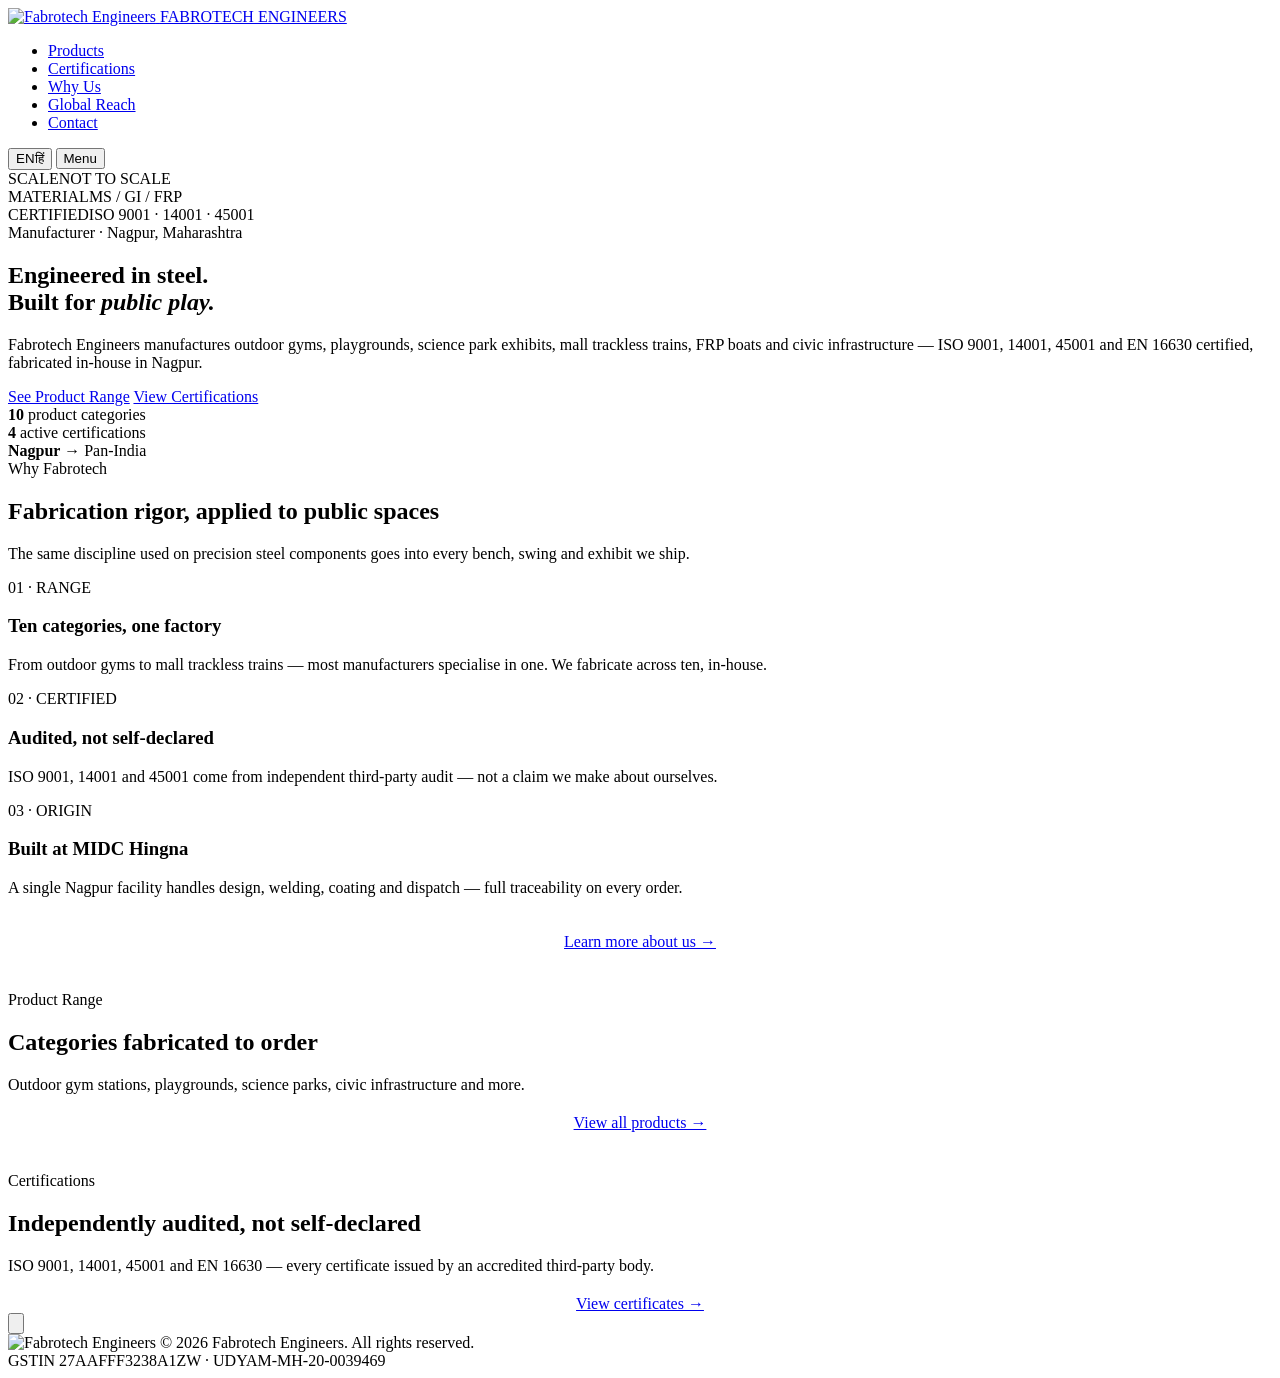
==== index.html @ 3c34dd26 "Add files via upload" ====
<!DOCTYPE html>
<html lang="en">
<head>
<meta charset="UTF-8">
<meta name="viewport" content="width=device-width, initial-scale=1.0">
<title>Fabrotech Engineers — Outdoor Recreational &amp; Fitness Equipment Manufacturer, Nagpur</title>
<meta name="description" content="Fabrotech Engineers manufactures Science Park Exhibits, Outdoor Gym Equipment, Playground Equipment, Multiplay Stations, Mall Trackless Trains, FRP Boats and public infrastructure from Nagpur, Maharashtra, India. ISO 9001, ISO 14001, ISO 45001 and EN 16630 certified.">
<meta name="keywords" content="outdoor gym equipment manufacturer, playground equipment India, science park exhibits, mall trackless train, FRP boats manufacturer, Nagpur fabrication, ISO certified outdoor fitness equipment">
<meta property="og:title" content="Fabrotech Engineers — Engineered in Nagpur, Built for Public Spaces">
<meta property="og:description" content="ISO 9001 / 14001 / 45001 and EN 16630 certified manufacturer of outdoor recreational, fitness and civic infrastructure equipment, based in Nagpur, Maharashtra.">
<meta property="og:type" content="website">
<meta name="robots" content="index, follow">
<link rel="canonical" href="https://fabrotechengineers.in/">
<link rel="icon" type="image/png" href="assets/logo.png">
<link rel="preconnect" href="https://fonts.googleapis.com">
<link rel="preconnect" href="https://fonts.gstatic.com" crossorigin>
<link href="https://fonts.googleapis.com/css2?family=Playfair+Display:wght@500;700;800&family=Poppins:wght@300;400;500;600;700&family=IBM+Plex+Mono:wght@400;500&display=swap" rel="stylesheet">
<link rel="stylesheet" href="css/styles.css">
<script type="application/ld+json">
{
  "@context": "https://schema.org",
  "@type": "Organization",
  "name": "Fabrotech Engineers",
  "url": "https://fabrotechengineers.in",
  "email": "fabrotecheng@gmail.com",
  "logo": "https://fabrotechengineers.in/logo.png",
  "address": {
    "@type": "PostalAddress",
    "streetAddress": "MIDC Hingna Industrial Area",
    "addressLocality": "Wadi, Nagpur",
    "postalCode": "440023",
    "addressRegion": "Maharashtra",
    "addressCountry": "IN"
  },
  "taxID": "27AAFFF3238A1ZW",
  "hasCredential": [
    {"@type":"EducationalOccupationalCredential","name":"ISO 9001:2015 Quality Management System"},
    {"@type":"EducationalOccupationalCredential","name":"ISO 14001:2015 Environmental Management System"},
    {"@type":"EducationalOccupationalCredential","name":"ISO 45001:2018 Occupational Health and Safety Management"},
    {"@type":"EducationalOccupationalCredential","name":"EN 16630:2015 Permanently Installed Outdoor Fitness Equipment"}
  ]
}
</script>
</head>
<body>

<div class="scroll-rule"><div class="scroll-rule-fill" id="scrollFill"></div></div>

<header>
  <div class="navbar">
    <a href="index.html" class="logo">
      <img class="logo-img" src="assets/logo.png" alt="Fabrotech Engineers">
      <span class="logo-text">FABROTECH ENGINEERS</span>
    </a>
    <nav aria-label="Primary">
      <ul id="navMenu">
        <li><a href="products.html" data-en="Products" data-hi="उत्पाद">Products</a></li>
        <li><a href="certifications.html" data-en="Certifications" data-hi="प्रमाणन">Certifications</a></li>
        <li><a href="about.html" data-en="Why Us" data-hi="क्यों हम">Why Us</a></li>
        <li><a href="reach.html" data-en="Global Reach" data-hi="वैश्विक विस्तार">Global Reach</a></li>
        <li><a href="contact.html" data-en="Contact" data-hi="संपर्क">Contact</a></li>
      </ul>
    </nav>
    <div class="nav-right">
      <button class="lang-toggle" id="langToggle" type="button" role="switch" aria-checked="false" aria-label="Switch to Hindi"><span>EN</span><span>हिं</span></button>
      <button class="navmenu-toggle" id="navMenuToggle" type="button" aria-label="Open navigation menu" aria-controls="navMenu" aria-expanded="false">Menu</button>
    </div>
  </div>
</header>

<section class="hero" id="top">
  <div class="hero-spotlight" id="heroSpotlight"></div>
  <div class="hero-inner">
    <div class="titleblock">
      <div class="row"><span class="k">SCALE</span><span>NOT TO SCALE</span></div>
      <div class="row"><span class="k">MATERIAL</span><span>MS / GI / FRP</span></div>
      <div class="row"><span class="k">CERTIFIED</span><span>ISO 9001 · 14001 · 45001</span></div>
    </div>
    <span class="eyebrow" data-en="Manufacturer · Nagpur, Maharashtra" data-hi="निर्माता · नागपुर, महाराष्ट्र">Manufacturer · Nagpur, Maharashtra</span>
    <h1 data-en='Engineered in steel.<br>Built for <em>public play.</em>' data-hi='स्टील में इंजीनियर्ड।<br><em>सार्वजनिक आनंद</em> के लिए निर्मित।'>Engineered in steel.<br>Built for <em>public play.</em></h1>
    <p class="lede" data-en="Fabrotech Engineers manufactures outdoor gyms, playgrounds, science park exhibits, mall trackless trains, FRP boats and civic infrastructure — ISO 9001, 14001, 45001 and EN 16630 certified, fabricated in-house in Nagpur." data-hi="फैब्रोटेक इंजीनियर्स आउटडोर जिम, प्लेग्राउंड, साइंस पार्क एग्जीबिट, मॉल ट्रैकलेस ट्रेन, FRP बोट और नागरिक अवसंरचना का निर्माण करता है — ISO 9001, 14001, 45001 और EN 16630 प्रमाणित, नागपुर में निर्मित।">Fabrotech Engineers manufactures outdoor gyms, playgrounds, science park exhibits, mall trackless trains, FRP boats and civic infrastructure — ISO 9001, 14001, 45001 and EN 16630 certified, fabricated in-house in Nagpur.</p>
    <div class="hero-ctas">
      <a class="btn" href="products.html" data-en="See Product Range" data-hi="उत्पाद सूची देखें">See Product Range</a>
      <a class="btn-outline" href="certifications.html" data-en="View Certifications" data-hi="प्रमाणन देखें">View Certifications</a>
    </div>
    <div class="dimline">
      <div class="seg"><b>10</b> <span data-en="product categories" data-hi="उत्पाद श्रेणियाँ">product categories</span></div>
      <div class="seg"><b>4</b> <span data-en="active certifications" data-hi="सक्रिय प्रमाणन">active certifications</span></div>
      <div class="seg"><b>Nagpur → </b><span data-en="Pan-India" data-hi="अखिल भारत">Pan-India</span></div>
    </div>
  </div>
</section>

<section id="why">
  <div class="wrap">
    <div class="section-head reveal">
      <span class="eyebrow mono" data-en="Why Fabrotech" data-hi="फैब्रोटेक क्यों">Why Fabrotech</span>
      <h2 data-en="Fabrication rigor, applied to public spaces" data-hi="सार्वजनिक स्थानों के लिए निर्माण की सटीकता">Fabrication rigor, applied to public spaces</h2>
      <p data-en="The same discipline used on precision steel components goes into every bench, swing and exhibit we ship." data-hi="जो सटीकता स्टील के हर घटक में प्रयोग होती है, वही अनुशासन हर बेंच, झूले और प्रदर्शनी में भी है।">The same discipline used on precision steel components goes into every bench, swing and exhibit we ship.</p>
    </div>
    <div class="why-grid">
      <div class="why-card reveal">
        <span class="tag mono">01 · RANGE</span>
        <h3 data-en="Ten categories, one factory" data-hi="दस श्रेणियाँ, एक फैक्ट्री">Ten categories, one factory</h3>
        <p data-en="From outdoor gyms to mall trackless trains — most manufacturers specialise in one. We fabricate across ten, in-house." data-hi="आउटडोर जिम से लेकर मॉल ट्रैकलेस ट्रेन तक — ज़्यादातर निर्माता एक श्रेणी में विशेषज्ञ होते हैं। हम दस श्रेणियों में इन-हाउस निर्माण करते हैं।">From outdoor gyms to mall trackless trains — most manufacturers specialise in one. We fabricate across ten, in-house.</p>
      </div>
      <div class="why-card reveal">
        <span class="tag mono">02 · CERTIFIED</span>
        <h3 data-en="Audited, not self-declared" data-hi="ऑडिट किया गया, स्व-घोषित नहीं">Audited, not self-declared</h3>
        <p data-en="ISO 9001, 14001 and 45001 come from independent third-party audit — not a claim we make about ourselves." data-hi="ISO 9001, 14001 और 45001 स्वतंत्र तृतीय-पक्ष ऑडिट से प्राप्त हैं — यह कोई स्व-दावा नहीं है।">ISO 9001, 14001 and 45001 come from independent third-party audit — not a claim we make about ourselves.</p>
      </div>
      <div class="why-card reveal">
        <span class="tag mono">03 · ORIGIN</span>
        <h3 data-en="Built at MIDC Hingna" data-hi="MIDC हिंगणा में निर्मित">Built at MIDC Hingna</h3>
        <p data-en="A single Nagpur facility handles design, welding, coating and dispatch — full traceability on every order." data-hi="डिज़ाइन, वेल्डिंग, कोटिंग और डिस्पैच — सब कुछ नागपुर की एक ही सुविधा में, पूरी ट्रेसेबिलिटी के साथ।">A single Nagpur facility handles design, welding, coating and dispatch — full traceability on every order.</p>
      </div>
    </div>
    <div style="margin-top:36px; text-align:center;" class="reveal">
      <a class="btn-outline" href="about.html" data-en="Learn more about us →" data-hi="हमारे बारे में और जानें →">Learn more about us →</a>
    </div>
  </div>
</section>

<section class="products" style="padding-top:40px;">
  <div class="wrap">
    <div class="section-head reveal">
      <span class="eyebrow mono" data-en="Product Range" data-hi="उत्पाद श्रेणी">Product Range</span>
      <h2 data-en="Categories fabricated to order" data-hi="ऑर्डर के अनुसार निर्मित श्रेणियाँ">Categories fabricated to order</h2>
      <p data-en="Outdoor gym stations, playgrounds, science parks, civic infrastructure and more." data-hi="आउटडोर जिम स्टेशन, प्लेग्राउंड, साइंस पार्क, नागरिक अवसंरचना और अधिक।">Outdoor gym stations, playgrounds, science parks, civic infrastructure and more.</p>
    </div>
    <div style="text-align:center; margin-top:20px;" class="reveal">
      <a class="btn" href="products.html" data-en="View all products →" data-hi="सभी उत्पाद देखें →">View all products →</a>
    </div>
  </div>
</section>

<section class="certs" style="padding-top:40px;">
  <div class="wrap">
    <div class="section-head reveal">
      <span class="eyebrow mono" data-en="Certifications" data-hi="प्रमाणन">Certifications</span>
      <h2 data-en="Independently audited, not self-declared" data-hi="स्वतंत्र रूप से ऑडिट किया गया, स्व-घोषित नहीं">Independently audited, not self-declared</h2>
      <p data-en="ISO 9001, 14001, 45001 and EN 16630 — every certificate issued by an accredited third-party body." data-hi="ISO 9001, 14001, 45001 और EN 16630 — हर प्रमाणपत्र मान्यता प्राप्त तृतीय-पक्ष निकाय द्वारा जारी।">ISO 9001, 14001, 45001 and EN 16630 — every certificate issued by an accredited third-party body.</p>
    </div>
    <div style="text-align:center; margin-top:20px;" class="reveal">
      <a class="btn" href="certifications.html" data-en="View certificates →" data-hi="प्रमाणपत्र देखें →">View certificates →</a>
    </div>
  </div>
</section>

<button class="whatsapp-fab" id="whatsappOpen" type="button" aria-label="Open WhatsApp quote form" aria-controls="whatsappDialog" aria-expanded="false" title="Request a quote on WhatsApp">
  <svg viewBox="0 0 24 24" aria-hidden="true" focusable="false"><path d="M20.5 3.5A11.8 11.8 0 0 0 12.1 0C5.6 0 .3 5.3.3 11.8c0 2.1.6 4.1 1.6 5.9L.2 24l6.5-1.7a11.8 11.8 0 0 0 5.4 1.3h.1c6.5 0 11.8-5.3 11.8-11.8 0-3.2-1.2-6.1-3.5-8.3Zm-8.4 18.1h-.1c-1.7 0-3.4-.5-4.9-1.3l-.4-.2-3.8 1 1-3.7-.2-.4a9.8 9.8 0 0 1-1.5-5.2C2.2 6.4 6.6 2 12.1 2c2.7 0 5.1 1 7 2.9a9.8 9.8 0 0 1 2.9 7c0 5.4-4.5 9.7-9.9 9.7Zm5.4-7.3c-.3-.1-1.7-.8-2-.9-.3-.1-.5-.1-.7.2-.2.3-.8.9-1 .9-.2.1-.4 0-.7-.1-1.8-.9-3-1.6-4.2-3.6-.3-.5.3-.5.8-1.5.1-.2.1-.4 0-.6-.1-.2-.7-1.6-.9-2.2-.2-.6-.5-.5-.7-.5h-.6c-.2 0-.6.1-.9.4-.3.3-1.1 1-1.1 2.5s1.1 2.9 1.2 3.1c.1.2 2.1 3.2 5.1 4.5 1.9.8 2.6.9 3.5.8.6-.1 1.7-.7 1.9-1.3.2-.6.2-1.2.1-1.3-.1-.1-.3-.2-.6-.4Z"/></svg>
</button>

<div class="quote-dialog" id="whatsappDialog" role="dialog" aria-modal="true" aria-labelledby="quoteDialogTitle" hidden>
  <div class="quote-dialog-panel">
    <button class="quote-dialog-close" id="whatsappClose" type="button" aria-label="Close quote form">&times;</button>
    <span class="eyebrow mono" data-en="WhatsApp enquiry" data-hi="व्हाट्सऐप पूछताछ">WhatsApp enquiry</span>
    <h2 id="quoteDialogTitle" data-en="Tell us what you need" data-hi="अपनी आवश्यकता बताएं">Tell us what you need</h2>
    <p class="quote-dialog-intro" data-en="Share a few details and we’ll open WhatsApp with your enquiry ready to send." data-hi="कुछ विवरण साझा करें और हम आपकी पूछताछ भेजने के लिए व्हाट्सऐप खोलेंगे।">Share a few details and we’ll open WhatsApp with your enquiry ready to send.</p>
    <form id="whatsappForm">
      <label for="quoteProduct" data-en="Product category" data-hi="उत्पाद श्रेणी">Product category</label>
      <select id="quoteProduct" name="product" required>
        <option value="" data-en="Select a category" data-hi="श्रेणी चुनें">Select a category</option>
        <option value="Outdoor Gym Equipment" data-en="Outdoor Gym Equipment" data-hi="आउटडोर जिम उपकरण">Outdoor Gym Equipment</option>
        <option value="Playground Equipment" data-en="Playground Equipment" data-hi="प्लेग्राउंड उपकरण">Playground Equipment</option>
        <option value="Science Park Exhibits" data-en="Science Park Exhibits" data-hi="साइंस पार्क एग्जीबिट">Science Park Exhibits</option>
        <option value="Other" data-en="Other" data-hi="अन्य">Other</option>
      </select>
      <label for="quoteQuantity" data-en="Quantity" data-hi="मात्रा">Quantity</label>
      <input id="quoteQuantity" name="quantity" type="text" placeholder="e.g. 10 units" data-en-placeholder="e.g. 10 units" data-hi-placeholder="जैसे 10 यूनिट" required>
      <label for="quoteLocation" data-en="Site location" data-hi="साइट स्थान">Site location</label>
      <input id="quoteLocation" name="location" type="text" placeholder="City, state" data-en-placeholder="City, state" data-hi-placeholder="शहर, राज्य" required>
      <label for="quoteMessage" data-en="Additional details" data-hi="अतिरिक्त विवरण">Additional details</label>
      <textarea id="quoteMessage" name="message" rows="3" placeholder="Tell us about your project" data-en-placeholder="Tell us about your project" data-hi-placeholder="अपने प्रोजेक्ट के बारे में बताएं"></textarea>
      <button class="btn quote-submit" type="submit" data-en="Continue to WhatsApp" data-hi="व्हाट्सऐप पर जारी रखें">Continue to WhatsApp</button>
    </form>
  </div>
</div>

<footer>
  <div class="wrap">
    <div class="foot-brand">
      <img src="assets/logo.png" alt="Fabrotech Engineers" style="height:26px;width:auto;">
      <span>© 2026 Fabrotech Engineers. All rights reserved.</span>
    </div>
    <span class="mono">GSTIN 27AAFFF3238A1ZW · UDYAM-MH-20-0039469</span>
  </div>
</footer>

<script src="js/main.js"></script>
</body>
</html>
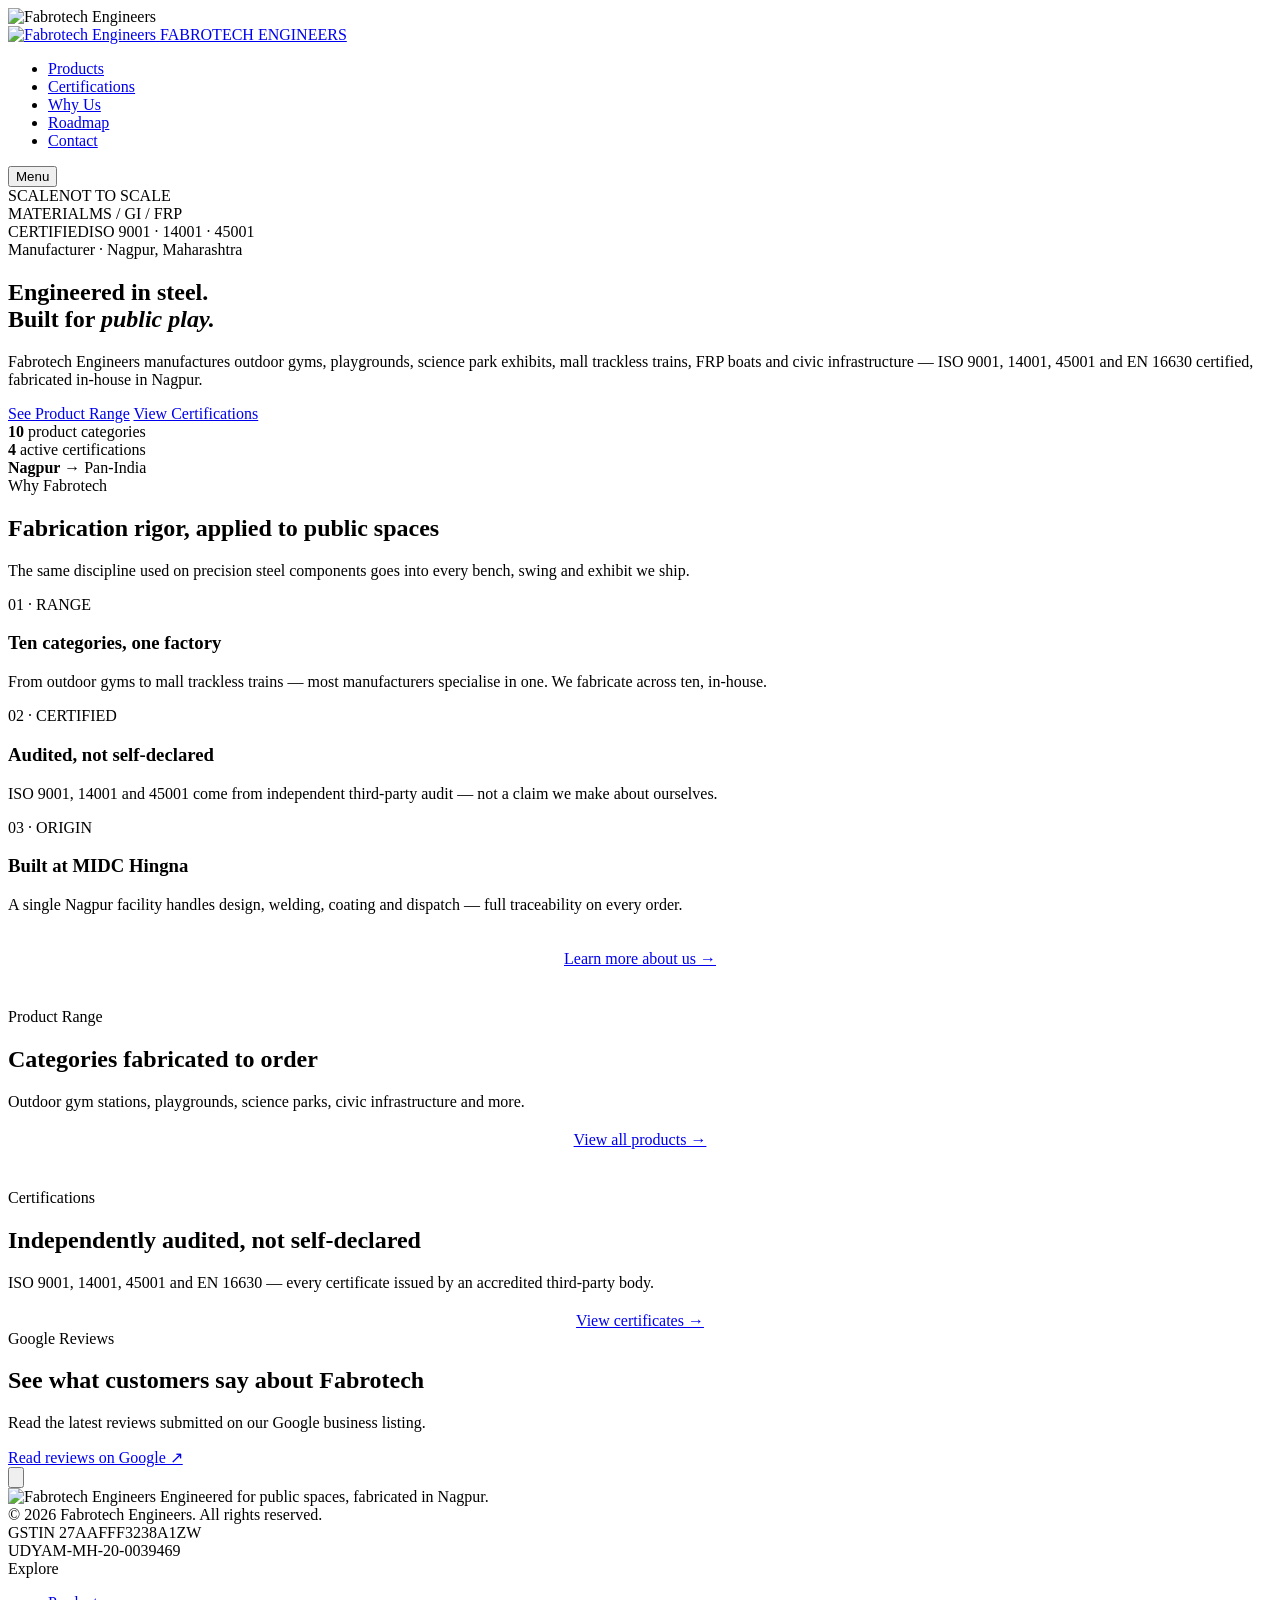
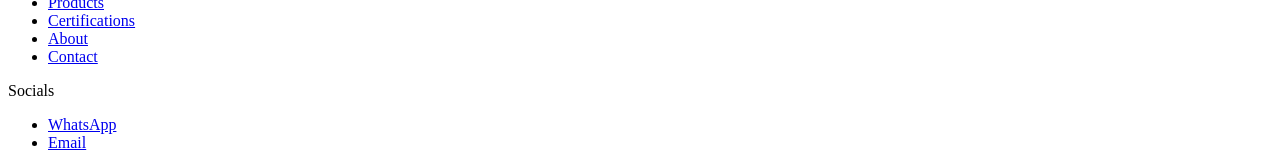
==== commit e84a1627: "Add files via upload" ====
--- a/index.html
+++ b/index.html
@@ -44,6 +44,14 @@
 </head>
 <body>
 
+<div class="loading-screen" id="loadingScreen" role="status" aria-label="Loading Fabrotech Engineers">
+  <div class="loading-rings magic-rings-container" id="loadingRings" aria-hidden="true"></div>
+  <img src="assets/logo.png" alt="Fabrotech Engineers" decoding="async">
+  <div class="loading-offline" id="loadingOffline" role="alert" hidden>
+    <strong>404 - 2</strong><span>Connection unavailable</span><a class="loading-home" href="index.html">Return home</a>
+  </div>
+</div>
+
 <div class="scroll-rule"><div class="scroll-rule-fill" id="scrollFill"></div></div>
 
 <header>
@@ -57,12 +65,11 @@
         <li><a href="products.html" data-en="Products" data-hi="उत्पाद">Products</a></li>
         <li><a href="certifications.html" data-en="Certifications" data-hi="प्रमाणन">Certifications</a></li>
         <li><a href="about.html" data-en="Why Us" data-hi="क्यों हम">Why Us</a></li>
-        <li><a href="reach.html" data-en="Global Reach" data-hi="वैश्विक विस्तार">Global Reach</a></li>
+        <li><a href="reach.html" data-en="Roadmap" data-hi="रोडमैप">Roadmap</a></li>
         <li><a href="contact.html" data-en="Contact" data-hi="संपर्क">Contact</a></li>
       </ul>
     </nav>
     <div class="nav-right">
-      <button class="lang-toggle" id="langToggle" type="button" role="switch" aria-checked="false" aria-label="Switch to Hindi"><span>EN</span><span>हिं</span></button>
       <button class="navmenu-toggle" id="navMenuToggle" type="button" aria-label="Open navigation menu" aria-controls="navMenu" aria-expanded="false">Menu</button>
     </div>
   </div>
@@ -77,7 +84,7 @@
       <div class="row"><span class="k">CERTIFIED</span><span>ISO 9001 · 14001 · 45001</span></div>
     </div>
     <span class="eyebrow" data-en="Manufacturer · Nagpur, Maharashtra" data-hi="निर्माता · नागपुर, महाराष्ट्र">Manufacturer · Nagpur, Maharashtra</span>
-    <h1 data-en='Engineered in steel.<br>Built for <em>public play.</em>' data-hi='स्टील में इंजीनियर्ड।<br><em>सार्वजनिक आनंद</em> के लिए निर्मित।'>Engineered in steel.<br>Built for <em>public play.</em></h1>
+    <h1 class="scroll-float" data-en='Engineered in steel.<br>Built for <em>public play.</em>' data-hi='स्टील में इंजीनियर्ड।<br><em>सार्वजनिक आनंद</em> के लिए निर्मित।'>Engineered in steel.<br>Built for <em>public play.</em></h1>
     <p class="lede" data-en="Fabrotech Engineers manufactures outdoor gyms, playgrounds, science park exhibits, mall trackless trains, FRP boats and civic infrastructure — ISO 9001, 14001, 45001 and EN 16630 certified, fabricated in-house in Nagpur." data-hi="फैब्रोटेक इंजीनियर्स आउटडोर जिम, प्लेग्राउंड, साइंस पार्क एग्जीबिट, मॉल ट्रैकलेस ट्रेन, FRP बोट और नागरिक अवसंरचना का निर्माण करता है — ISO 9001, 14001, 45001 और EN 16630 प्रमाणित, नागपुर में निर्मित।">Fabrotech Engineers manufactures outdoor gyms, playgrounds, science park exhibits, mall trackless trains, FRP boats and civic infrastructure — ISO 9001, 14001, 45001 and EN 16630 certified, fabricated in-house in Nagpur.</p>
     <div class="hero-ctas">
       <a class="btn" href="products.html" data-en="See Product Range" data-hi="उत्पाद सूची देखें">See Product Range</a>
@@ -144,6 +151,17 @@
     <div style="text-align:center; margin-top:20px;" class="reveal">
       <a class="btn" href="certifications.html" data-en="View certificates →" data-hi="प्रमाणपत्र देखें →">View certificates →</a>
     </div>
+  </div>
+</section>
+
+<section class="reviews" id="reviews">
+  <div class="wrap reviews-panel reveal">
+    <div class="reviews-copy">
+      <span class="eyebrow mono" data-en="Google Reviews" data-hi="Google समीक्षाएँ">Google Reviews</span>
+      <h2 data-en="See what customers say about Fabrotech" data-hi="Fabrotech के बारे में ग्राहकों की राय पढ़ें">See what customers say about Fabrotech</h2>
+      <p data-en="Read the latest reviews submitted on our Google business listing." data-hi="हमारी Google बिज़नेस लिस्टिंग पर दी गई नवीनतम समीक्षाएँ पढ़ें।">Read the latest reviews submitted on our Google business listing.</p>
+    </div>
+    <a class="btn reviews-link" href="https://www.google.com/maps/search/?api=1&amp;query=FABROTECH+ENGINEERS,+W9,+MIDC,+Hingna,+near+Hotel+Vihar,+Industrial+Area,+Wadi,+Nagpur,+Maharashtra+440023" target="_blank" rel="noopener" data-en="Read reviews on Google ↗" data-hi="Google पर समीक्षाएँ पढ़ें ↗">Read reviews on Google ↗</a>
   </div>
 </section>
 
@@ -178,15 +196,17 @@
 </div>
 
 <footer>
-  <div class="wrap">
+  <div class="wrap footer-grid">
     <div class="foot-brand">
       <img src="assets/logo.png" alt="Fabrotech Engineers" style="height:26px;width:auto;">
-      <span>© 2026 Fabrotech Engineers. All rights reserved.</span>
-    </div>
-    <span class="mono">GSTIN 27AAFFF3238A1ZW · UDYAM-MH-20-0039469</span>
+      <span>Engineered for public spaces, fabricated in Nagpur.<br>© 2026 Fabrotech Engineers. All rights reserved.<br><span class="footer-ids">GSTIN 27AAFFF3238A1ZW<br>UDYAM-MH-20-0039469</span></span>
+    </div>
+    <div><div class="footer-title">Explore</div><ul class="footer-links"><li><a href="products.html">Products</a></li><li><a href="certifications.html">Certifications</a></li><li><a href="about.html">About</a></li><li><a href="contact.html">Contact</a></li></ul></div>
+    <div><div class="footer-title">Socials</div><ul class="footer-links"><li><a href="https://wa.me/?text=Hello%20Fabrotech%20Engineers%2C%20I%20would%20like%20a%20quote." target="_blank" rel="noopener">WhatsApp</a></li><li><a href="mailto:fabrotecheng@gmail.com">Email</a></li></ul></div>
   </div>
 </footer>
 
+<script src="https://cdn.jsdelivr.net/npm/three@0.159.0/build/three.min.js"></script>
 <script src="js/main.js"></script>
 </body>
 </html>
